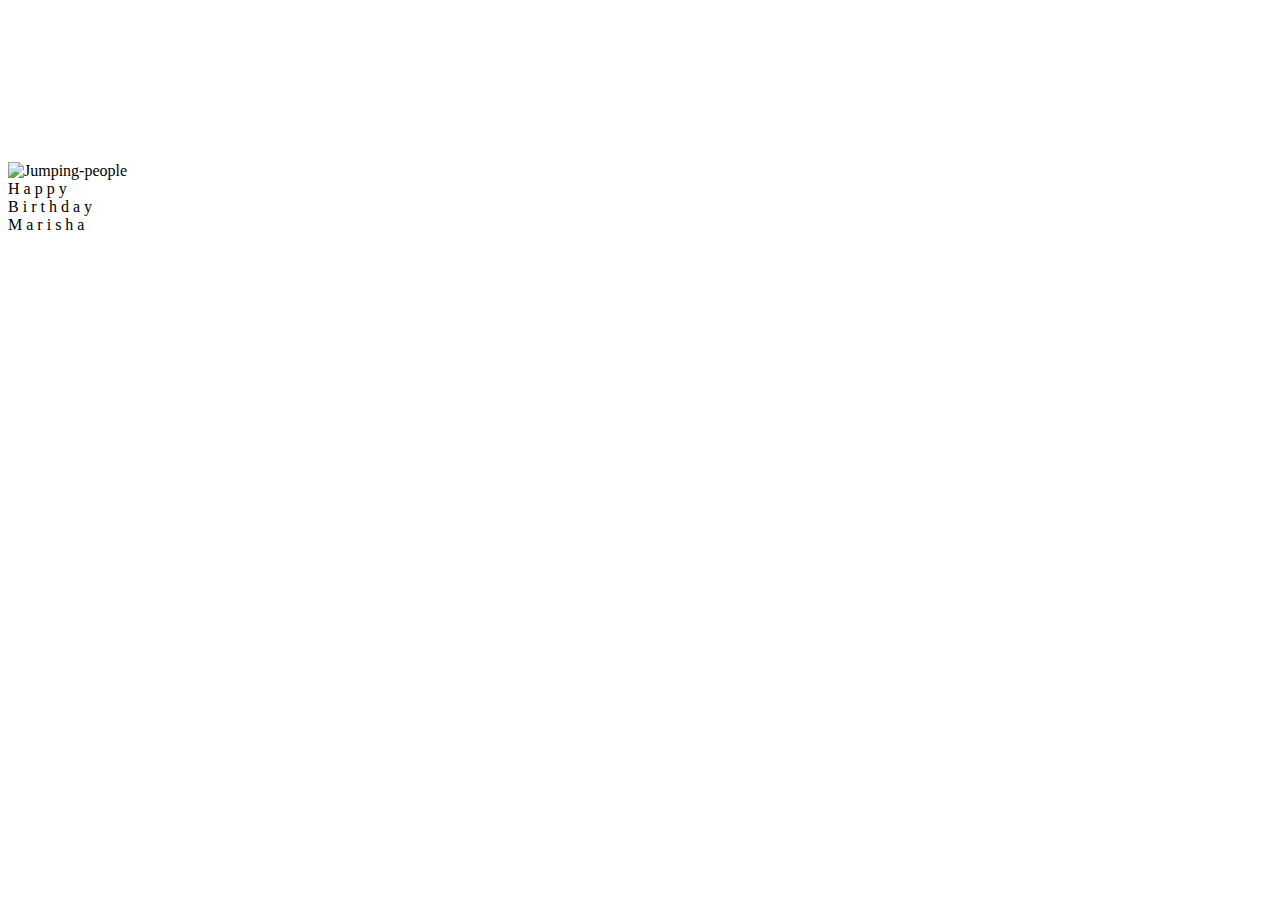
==== heartbox.html @ 7d27394e "Sunshine" ====
﻿<!DOCTYPE html>

<html lang="en">
<head>
    <meta charset="UTF-8">
    <title>Birthday Gift - CodeMasala</title>

    <!-- Link CSS Style.css file-->
    <link href="assets/css/Style.css" rel="stylesheet" />
    <link href="assets/css/GiftBoxStyle.css" rel="stylesheet" />

</head>
<body>
    <div class='moon'>
        <div class='crater1'></div>
        <div class='crater2'></div>
        <div class='crater3'></div>
    </div>

    <canvas id="canvas"></canvas>

    <div id="sea"></div>
    <div id="beach"></div>

    <img src="https://dl.dropbox.com/s/2k0mtrxc2dqurmh/jumping.png" alt="Jumping-people" id="people" />

    <div id="merrywrap" class="merrywrap">
        <div class="giftbox">
            <div class="cover">
                <div></div>
            </div>

            <div class="box"></div>
        </div>

        <div class="icons">
            <div class="row">
                <span>H</span>
                <span>a</span>
                <span>p</span>
                <span>p</span>
                <span>y</span>

            </div>
            <div class="row">
                <span>B</span>
                <span>i</span>
                <span>r</span>
                <span>t</span>
                <span>h</span>
                <span>d</span>
                <span>a</span>
                <span>y</span>
            </div>

            <div class="row">
                <span>M</span>
                <span>a</span>
                <span>r</span>
                <span>i</span>
                <span>s</span>
                <span>h</span>
                <span>a</span>
            </div>
        </div>
    </div>

    <div id="envelopeContainer"></div>

    <button class="return-button" style="display: none;">Вернуться</button> <!-- Initially hidden -->

   

  
    
    <script src="assets/js/GiftBox.js"></script>
    <script src="assets/js/Script.js"></script>
</body>
</html>
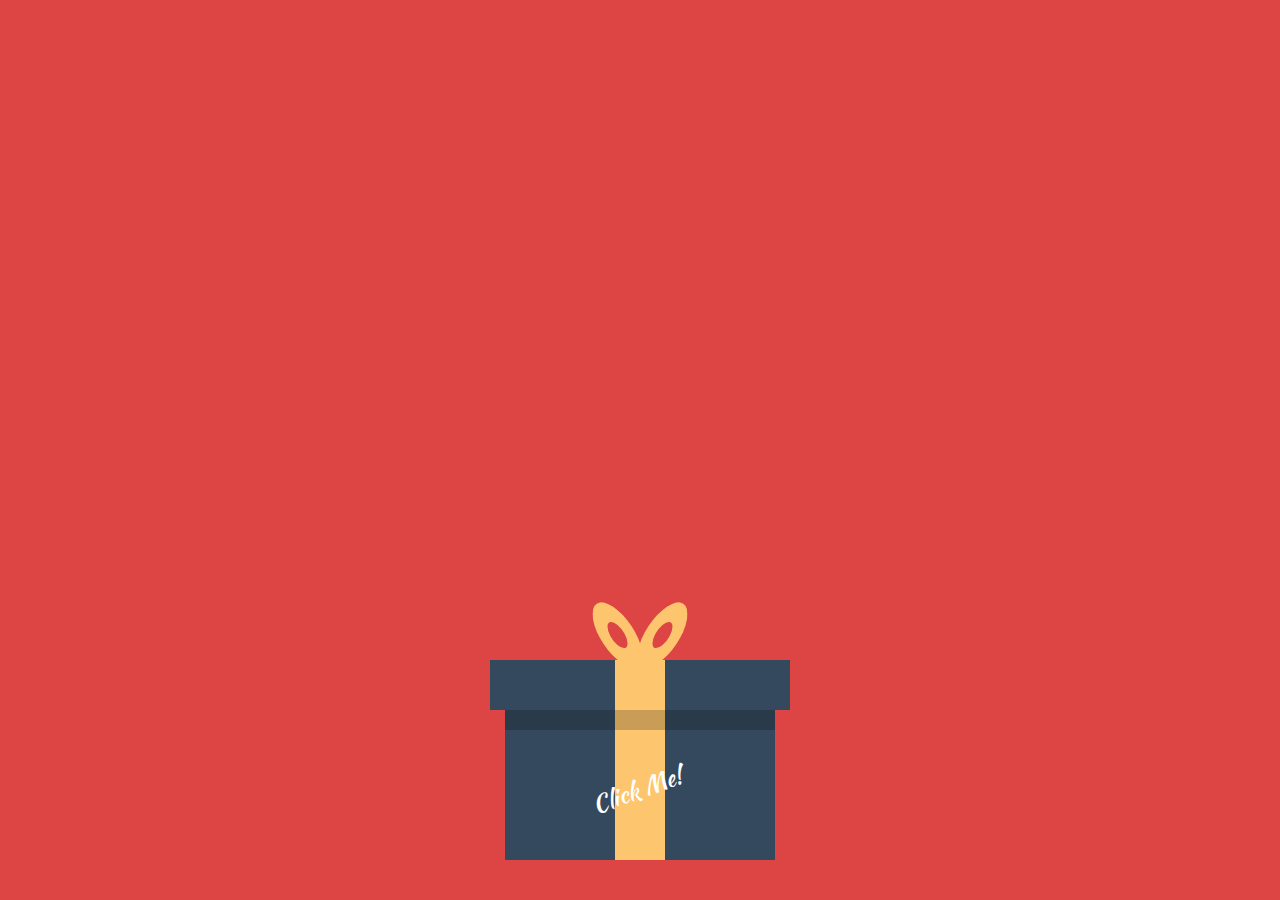
==== commit 730df6d5: "Add files via upload" ====
--- a/heartbox.html
+++ b/heartbox.html
@@ -1,79 +1,79 @@
-﻿<!DOCTYPE html>
-
-<html lang="en">
-<head>
-    <meta charset="UTF-8">
-    <title>Birthday Gift - CodeMasala</title>
-
-    <!-- Link CSS Style.css file-->
-    <link href="assets/css/Style.css" rel="stylesheet" />
-    <link href="assets/css/GiftBoxStyle.css" rel="stylesheet" />
-
-</head>
-<body>
-    <div class='moon'>
-        <div class='crater1'></div>
-        <div class='crater2'></div>
-        <div class='crater3'></div>
-    </div>
-
-    <canvas id="canvas"></canvas>
-
-    <div id="sea"></div>
-    <div id="beach"></div>
-
-    <img src="https://dl.dropbox.com/s/2k0mtrxc2dqurmh/jumping.png" alt="Jumping-people" id="people" />
-
-    <div id="merrywrap" class="merrywrap">
-        <div class="giftbox">
-            <div class="cover">
-                <div></div>
-            </div>
-
-            <div class="box"></div>
-        </div>
-
-        <div class="icons">
-            <div class="row">
-                <span>H</span>
-                <span>a</span>
-                <span>p</span>
-                <span>p</span>
-                <span>y</span>
-
-            </div>
-            <div class="row">
-                <span>B</span>
-                <span>i</span>
-                <span>r</span>
-                <span>t</span>
-                <span>h</span>
-                <span>d</span>
-                <span>a</span>
-                <span>y</span>
-            </div>
-
-            <div class="row">
-                <span>M</span>
-                <span>a</span>
-                <span>r</span>
-                <span>i</span>
-                <span>s</span>
-                <span>h</span>
-                <span>a</span>
-            </div>
-        </div>
-    </div>
-
-    <div id="envelopeContainer"></div>
-
-    <button class="return-button" style="display: none;">Вернуться</button> <!-- Initially hidden -->
-
-   
-
-  
-    
-    <script src="assets/js/GiftBox.js"></script>
-    <script src="assets/js/Script.js"></script>
-</body>
+﻿<!DOCTYPE html>
+
+<html lang="en">
+<head>
+    <meta charset="UTF-8">
+    <title>Birthday Gift - CodeMasala</title>
+
+    <!-- Link CSS Style.css file-->
+    <link href="assets/css/Style.css" rel="stylesheet" />
+    <link href="assets/css/GiftBoxStyle.css" rel="stylesheet" />
+
+</head>
+<body>
+    <div class='moon'>
+        <div class='crater1'></div>
+        <div class='crater2'></div>
+        <div class='crater3'></div>
+    </div>                                                                                                     
+
+    <canvas id="canvas"></canvas>
+
+    <div id="sea"></div>
+    <div id="beach"></div>
+
+    <img src="https://dl.dropbox.com/s/2k0mtrxc2dqurmh/jumping.png" alt="Jumping-people" id="people" />
+
+    <div id="merrywrap" class="merrywrap">
+        <div class="giftbox">
+            <div class="cover">
+                <div></div>
+            </div>
+
+            <div class="box"></div>
+        </div>
+
+        <div class="icons">
+            <div class="row">
+                <span>H</span>
+                <span>a</span>
+                <span>p</span>
+                <span>p</span>
+                <span>y</span>
+
+            </div>
+            <div class="row">
+                <span>B</span>
+                <span>i</span>
+                <span>r</span>
+                <span>t</span>
+                <span>h</span>
+                <span>d</span>
+                <span>a</span>
+                <span>y</span>
+            </div>
+
+            <div class="row">
+                <span>M</span>
+                <span>a</span>
+                <span>r</span>
+                <span>i</span>
+                <span>s</span>
+                <span>h</span>
+                <span>a</span>
+            </div>
+        </div>
+    </div>
+
+    <div id="envelopeContainer"></div>
+
+    <button class="return-button" style="display: none;">Вернуться</button> <!-- Initially hidden -->
+
+   
+
+  
+    
+    <script src="assets/js/GiftBox.js"></script>
+    <script src="assets/js/Script.js"></script>
+</body>
 </html>--- a/assets/css/Style.css
+++ b/assets/css/Style.css
@@ -0,0 +1,154 @@
+﻿
+* {
+    margin: 0;
+    padding: 0;
+    box-sizing: border-box;
+}
+
+body {
+    height: 100vh;
+    width: 100%;
+    display: flex;
+    justify-content: center;
+    align-items: center;
+    font-family: sans-serif;
+    background-color: #3B4049;
+}
+
+.wrapper {
+    height: 50px;
+    width: 75px;
+    background-color: rgba(55, 96, 201, 0.5);
+    position: relative;
+    display: flex;
+    justify-content: center;
+    z-index: 0;
+}
+
+.lid {
+    position: absolute;
+    height: 100%;
+    width: 100%;
+    top: 0;
+    left: 0;
+    border-right: 38px solid transparent;
+    border-bottom: 25px solid transparent;
+    border-left: 38px solid transparent;
+    transform-origin: top;
+    transition: transform 0.25s linear;
+}
+
+    /* Lid when closed */
+    .lid.one {
+        border-top: 25px solid rgba(101, 140, 237, 0.5);
+        transform: rotateX(0deg);
+        z-index: 3;
+        transition-delay: 0.75s;
+    }
+
+    /* Lid when opened */
+    .lid.two {
+        border-top: 25px solid rgba(55, 96, 201, 0.5);
+        transform: rotateX(90deg);
+        z-index: 1;
+        transition-delay: 0.5s;
+    }
+
+.envelope {
+    position: absolute;
+    height: 100%;
+    width: 100%;
+    top: 0;
+    left: 0;
+    border-top: 25px solid transparent; /*25*/
+
+    border-right: 38px solid rgba(196, 223, 240, 0.7); /* #C4DFF0 */
+    border-bottom: 25px solid rgba(196, 223, 240, 0.7); /* #C4DFF0 */
+    border-left: 38px solid rgba(164, 212, 242, 0.7); /* #a4d4f2 */
+
+    z-index: 3;
+}
+
+.letter {
+    position: absolute;
+    top: 0;
+    width: 80%;
+    height: 80%;
+    background-color: white;
+    border-radius: 15px;
+    z-index: 2;
+    transition: 0.5s; /* Додаємо плавний перехід для прозорості */
+    opacity: 0.1;
+}
+
+    .letter p {
+        text-align: center;
+        font-size: 12px;
+        margin-top: 15px;
+        color: #3B4049;
+    }
+
+
+:root 
+{
+    --heart-color: red;
+    --shadow-color: rgba(0, 0, 0, 0.3);
+}
+
+.heart {
+    position: absolute;
+    top: 50%;
+    left: 50%;
+    width: 10px;
+    height: 10px;
+    background: var(--heart-color);
+    z-index: 4;                                     
+    transform: translate(-50%, -20%) rotate(45deg);
+    transition: transform 0.5s ease-in-out 1s;
+    box-shadow: 0 1px 6px var(--shadow-color);
+    cursor: pointer;
+    opacity: 0.7;
+}
+    
+    .heart:before,
+    .heart:after {
+        content: "";
+        position: absolute;
+        width: 10px;
+        height: 10px;
+        background-color: var(--heart-color);
+        border-radius: 50%;
+    }
+
+    .heart:before {
+        top: -7.5px; 
+    }
+
+    .heart:after {
+        right: 7.5px;
+    }
+
+/* Existing CSS remains unchanged */
+
+.wrapper.flap .lid.one {
+    transform: rotateX(90deg);
+    transition-delay: 0.5s;
+    z-index: 3;
+}
+
+.wrapper.flap .lid.two {
+    transform: rotateX(180deg);
+    transition-delay: 0.8s;
+    z-index: 1;
+}
+
+.wrapper.flap .heart {
+    transform: translate(-50%, -20%) rotate(90deg);
+    transition-delay: 0s; /* Change to 0s to start immediately after the envelope opens */
+}
+
+.wrapper.flap .letter {
+    transform:   translateY(-30px);
+    transition-delay: 1.2s; /* Change to start after the heart transformation */
+    opacity: 1;
+}
--- a/assets/css/GiftBoxStyle.css
+++ b/assets/css/GiftBoxStyle.css
@@ -0,0 +1,485 @@
+﻿@import url("https://fonts.googleapis.com/css?family=Kaushan+Script");
+
+html, body, .container {
+    height: 100%;
+    font-family: 'Kaushan Script','Sail', cursive;
+}
+
+body {
+    background: #e74;
+    overflow: hidden;
+    background-image: linear-gradient(to bottom, #190e14, #0d0d4b 30%, #c76075 80%, #e9b64b 95%);
+    background-image: radial-gradient(circle at center bottom, #e9b64b, #c76075 15%, #0d0d4b 75%, #190e14 90%);
+}
+
+div#beach,
+canvas#canvas {
+    position: absolute;
+    top: 0;
+    left: 0;
+    width: 100%;
+    height: 100%;
+}
+
+div#beach {
+    background-image: url(https://dl.dropbox.com/s/oe0oce2udq44bj5/beachsil2.png);
+    /* background-size: cover; */
+    background-position: bottom right;
+    background-size: 1700px;
+    background-repeat: no-repeat;
+}
+
+div#video {
+    position: absolute;
+    right: 243px;
+    bottom: 200px;
+}
+
+    div#video iframe {
+        width: 255px;
+        height: 155px;
+    }
+
+#people {
+    position: absolute;
+    bottom: 65px;
+    left: 40px;
+    width: 140px;
+}
+
+#car {
+    position: absolute;
+    bottom: 46px;
+    left: 180px;
+    width: 230px;
+}
+
+div#sea {
+    background-color: blue;
+    height: 85px;
+    position: absolute;
+    bottom: 0;
+    left: 0;
+    width: 100%;
+    background-image: radial-gradient(circle at center top, #23485a, #0d0246);
+}
+
+.merrywrap {
+    position: absolute;
+    right: 0px;
+    left: 0px;
+    bottom: 0px;
+    top: 0px;
+    background-color: #d44;
+    transition: background-color .5s ease;
+}
+
+.giftbox {
+    position: absolute;
+    width: 300px;
+    height: 200px;
+    left: 50%;
+    margin-left: -150px;
+    bottom: 40px;
+    z-index: 10;
+}
+
+    .giftbox > div {
+        background: #34495e;
+        position: absolute;
+    }
+
+        .giftbox > div:after, .giftbox > div:before {
+            position: absolute;
+            content: "";
+            top: 0;
+        }
+
+    .giftbox:after {
+        position: absolute;
+        color: #fff;
+        width: 100%;
+        content: "Click Me!";
+        left: 0;
+        bottom: 0;
+        font-size: 24px;
+        text-align: center;
+        transform: rotate(-20deg);
+        transform-origin: 0 0;
+    }
+
+    .giftbox .cover {
+        width: 100%;
+        top: 0;
+        left: 0;
+        height: 25%;
+        z-index: 2;
+    }
+
+        .giftbox .cover:before {
+            position: absolute;
+            height: 100%;
+            left: 50%;
+            width: 50px;
+            transform: translateX(-50%);
+            background: #fdc56d;
+        }
+
+        .giftbox .cover > div {
+            position: absolute;
+            width: 50px;
+            height: 50px;
+            left: 50%;
+            top: -50px;
+            transform: translateX(-50%);
+        }
+
+            .giftbox .cover > div:before, .giftbox .cover > div:after {
+                position: absolute;
+                left: 0;
+                top: 0;
+                width: 100%;
+                height: 100%;
+                content: "";
+                box-shadow: inset 0 0 0 15px #fdc56d;
+                border-radius: 30px;
+                transform-origin: 50% 100%;
+            }
+
+            .giftbox .cover > div:before {
+                transform: translateX(-45%) skewY(40deg);
+            }
+
+            .giftbox .cover > div:after {
+                transform: translateX(45%) skewY(-40deg);
+            }
+
+    .giftbox .box {
+        right: 5%;
+        left: 5%;
+        height: 80%;
+        bottom: 0;
+    }
+
+        .giftbox .box:before {
+            width: 50px;
+            height: 100%;
+            left: 50%;
+            transform: translateX(-50%);
+            background: #fdc56d;
+        }
+
+        .giftbox .box:after {
+            width: 100%;
+            height: 30px;
+            background: rgba(0, 0, 0, 0.2);
+        }
+
+.icons {
+    position: absolute;
+    left: 10px;
+    /*top:50%;
+  width: 100%;*/
+    height: auto;
+    transform: translateY(10px) rotate(-20deg);
+}
+
+    .icons .row {
+        width: 100%;
+        text-align: center;
+    }
+
+        .icons .row span {
+            color: #e5e5e5;
+            text-shadow: 4px 4px 0 rgba(96, 125, 139, 0.4);
+            font-size: 50px;
+            display: inline-block;
+            opacity: 0;
+            transition: transform 0.5s ease-in, opacity 0.7s;
+        }
+
+.step-1 .giftbox {
+    animation: wobble 0.5s linear infinite forwards;
+}
+
+.step-1 .cover {
+    animation: wobble 0.5s linear infinite 0.1s forwards;
+}
+
+.step-1 .icons .row span {
+    opacity: 1;
+}
+
+.step-2 .giftbox:after {
+    opacity: 0;
+}
+
+.step-3 .giftbox,
+.step-4 .giftbox {
+    opacity: 0;
+    z-index: 1;
+}
+
+    .step-3 .giftbox:after,
+    .step-4 .giftbox:after {
+        opacity: 0;
+    }
+
+.step-2 .giftbox .cover {
+    animation: flyUp 0.4s ease-in forwards;
+}
+
+.step-2 .giftbox .box {
+    animation: flyDown 0.2s ease-in 0.05s forwards;
+}
+
+@keyframes wobble {
+    25% {
+        transform: rotate(4deg);
+    }
+
+    75% {
+        transform: rotate(-2deg);
+    }
+}
+
+@keyframes flyUp {
+    75% {
+        opacity: 1;
+    }
+
+    100% {
+        transform: translateY(-1000px) rotate(20deg);
+        opacity: 0;
+    }
+}
+
+@keyframes flyDown {
+    75% {
+        opacity: 1;
+    }
+
+    100% {
+        transform: translateY(100%);
+        opacity: 0;
+    }
+}
+
+.step-1 .icons .row span {
+    opacity: 0;
+}
+
+    .step-1 .icons .row span:first-child {
+        transform: translateY(700%) translateX(600%);
+    }
+
+    .step-1 .icons .row span:nth-child(2) {
+        transform: translateY(700%) translateX(500%);
+    }
+
+    .step-1 .icons .row span:nth-child(3) {
+        transform: translateY(700%) translateX(400%);
+    }
+
+    .step-1 .icons .row span:nth-child(4) {
+        transform: translateY(700%) translateX(300%);
+    }
+
+    .step-1 .icons .row span:nth-child(5) {
+        transform: translateY(700%) translateX(200%);
+    }
+
+    .step-1 .icons .row span:nth-child(6) {
+        transform: translateY(700%) translateX(100%);
+    }
+
+    .step-1 .icons .row span:nth-child(7) {
+        transform: translateY(700%) translateX(0);
+    }
+
+    .step-1 .icons .row span:nth-child(8) {
+        transform: translateY(700%) translateX(-100%);
+    }
+
+    .step-1 .icons .row span:nth-child(9) {
+        transform: translateY(700%) translateX(-200%);
+    }
+
+    .step-1 .icons .row span:nth-child(10) {
+        transform: translateY(700%) translateX(-300%);
+    }
+
+    .step-1 .icons .row span:nth-child(11) {
+        transform: translateY(700%) translateX(-400%);
+    }
+
+    .step-1 .icons .row span:nth-child(12) {
+        transform: translateY(700%) translateX(-500%);
+    }
+
+    .step-1 .icons .row span:nth-child(13) {
+        transform: translateY(700%) translateX(-600%);
+    }
+
+.step-2 .icons .row span:nth-child(2) {
+    -webkit-transition-delay: 0.1s;
+    transition-delay: 0.1s;
+}
+
+.step-2 .icons .row span:nth-child(3) {
+    -webkit-transition-delay: 0.15s;
+    transition-delay: 0.15s;
+}
+
+.step-2 .icons .row span:nth-child(4) {
+    -webkit-transition-delay: 0.2s;
+    transition-delay: 0.2s;
+}
+
+.step-2 .icons .row span:nth-child(5) {
+    -webkit-transition-delay: 0.25s;
+    transition-delay: 0.25s;
+}
+
+.step-2 .icons .row span:nth-child(6) {
+    -webkit-transition-delay: 0.3s;
+    transition-delay: 0.3s;
+}
+
+.step-2 .icons .row span:nth-child(7) {
+    -webkit-transition-delay: 0.35s;
+    transition-delay: 0.35s;
+}
+
+.step-2 .icons .row span:nth-child(8) {
+    -webkit-transition-delay: 0.4s;
+    transition-delay: 0.4s;
+}
+
+.step-2 .icons .row span:nth-child(9) {
+    -webkit-transition-delay: 0.45s;
+    transition-delay: 0.45s;                                                                                                             
+}
+
+.step-2 .icons .row span:nth-child(10) {
+    -webkit-transition-delay: 0.5s;
+    transition-delay: 0.5s;
+}
+
+.step-2 .icons .row span:nth-child(11) {
+    -webkit-transition-delay: 0.55s;
+    transition-delay: 0.55s;
+}
+
+.step-2 .icons .row span:nth-child(12) {
+    -webkit-transition-delay: 0.6s;
+    transition-delay: 0.6s;
+}
+
+.step-2 .icons .row span:nth-child(13) {
+    -webkit-transition-delay: 0.65s;
+    transition-delay: 0.65s;
+}
+
+.step-2 .icons span, .step-3 .icons span, .step-4 .icons span {
+    opacity: 1;
+    transition-timing-function: cubic-bezier(0, 0, 0.2, 0.91);
+}
+
+.step-4 .icons .row span, .step-3 .icons .row span {
+    /*animation: wobble 0.6s linear infinite forwards;*/
+    color: #c6e2ff;
+    animation: neon .08s ease-in-out infinite alternate;
+}
+
+    .step-4 .icons .row span:nth-child(even), .step-3 .icons .row span:nth-child(even) {
+        animation-duration: 0.7s;
+    }
+
+@keyframes neon {
+    from {
+        text-shadow: 0 0 6px rgba(202, 228, 225, 0.92), 0 0 30px rgba(202, 228, 225, 0.34), 0 0 12px rgba(30, 132, 242, 0.52), 0 0 21px rgba(30, 132, 242, 0.92), 0 0 34px rgba(30, 132, 242, 0.78), 0 0 54px rgba(30, 132, 242, 0.92);
+    }
+
+    to {
+        text-shadow: 0 0 6px rgba(202, 228, 225, 0.98), 0 0 30px rgba(202, 228, 225, 0.42), 0 0 12px rgba(30, 132, 242, 0.58), 0 0 22px rgba(30, 132, 242, 0.84), 0 0 38px rgba(30, 132, 242, 0.88), 0 0 60px #1e84f2;
+    }
+}
+
+.moon {
+    position: absolute;
+    top: 10%;
+    right: 200px;
+    width: 100px;
+    height: 100px;
+    border-radius: 50%;
+    background: #ddd;
+    box-shadow: inset 20px -10px 0 0 #b9b9b9;
+}
+
+    .moon .crater1 {
+        position: absolute;
+        width: 30px;
+        height: 30px;
+        border-radius: 50%;
+        background: #bbb;
+        box-shadow: inset -3px 1.5px 0 0 #aaa;
+        top: 20px;
+        right: 20px;
+    }
+
+    .moon .crater2 {
+        position: absolute;
+        width: 10px;
+        height: 10px;
+        border-radius: 50%;
+        background: #bbb;
+        box-shadow: inset -1px 0.5px 0 0 #aaa;
+        top: 45px;
+        right: 50px;
+    }
+
+    .moon .crater3 {
+        position: absolute;
+        width: 15px;
+        height: 15px;
+        border-radius: 50%;
+        background: #bbb;
+        box-shadow: inset -1.5px 0.75px 0 0 #aaa;
+        top: 60px;
+        right: 25px;
+    }
+
+@media (min-width: 1000px) {
+    .icons {
+        left: 30px;
+    }
+
+        .icons .row span {
+            font-size: 56px;
+        }
+
+    #people {
+        left: 80px;
+        bottom: 70px;
+        width: 160px;
+    }
+
+    div#beach {
+        background-size: 2000px;
+    }
+
+    div#video {
+        right: 390px;
+        bottom: 235px;
+    }
+
+        div#video iframe {
+            width: 395px;
+            height: 185px;
+        }
+
+    .moon {
+        right: 230px;
+    }
+}
